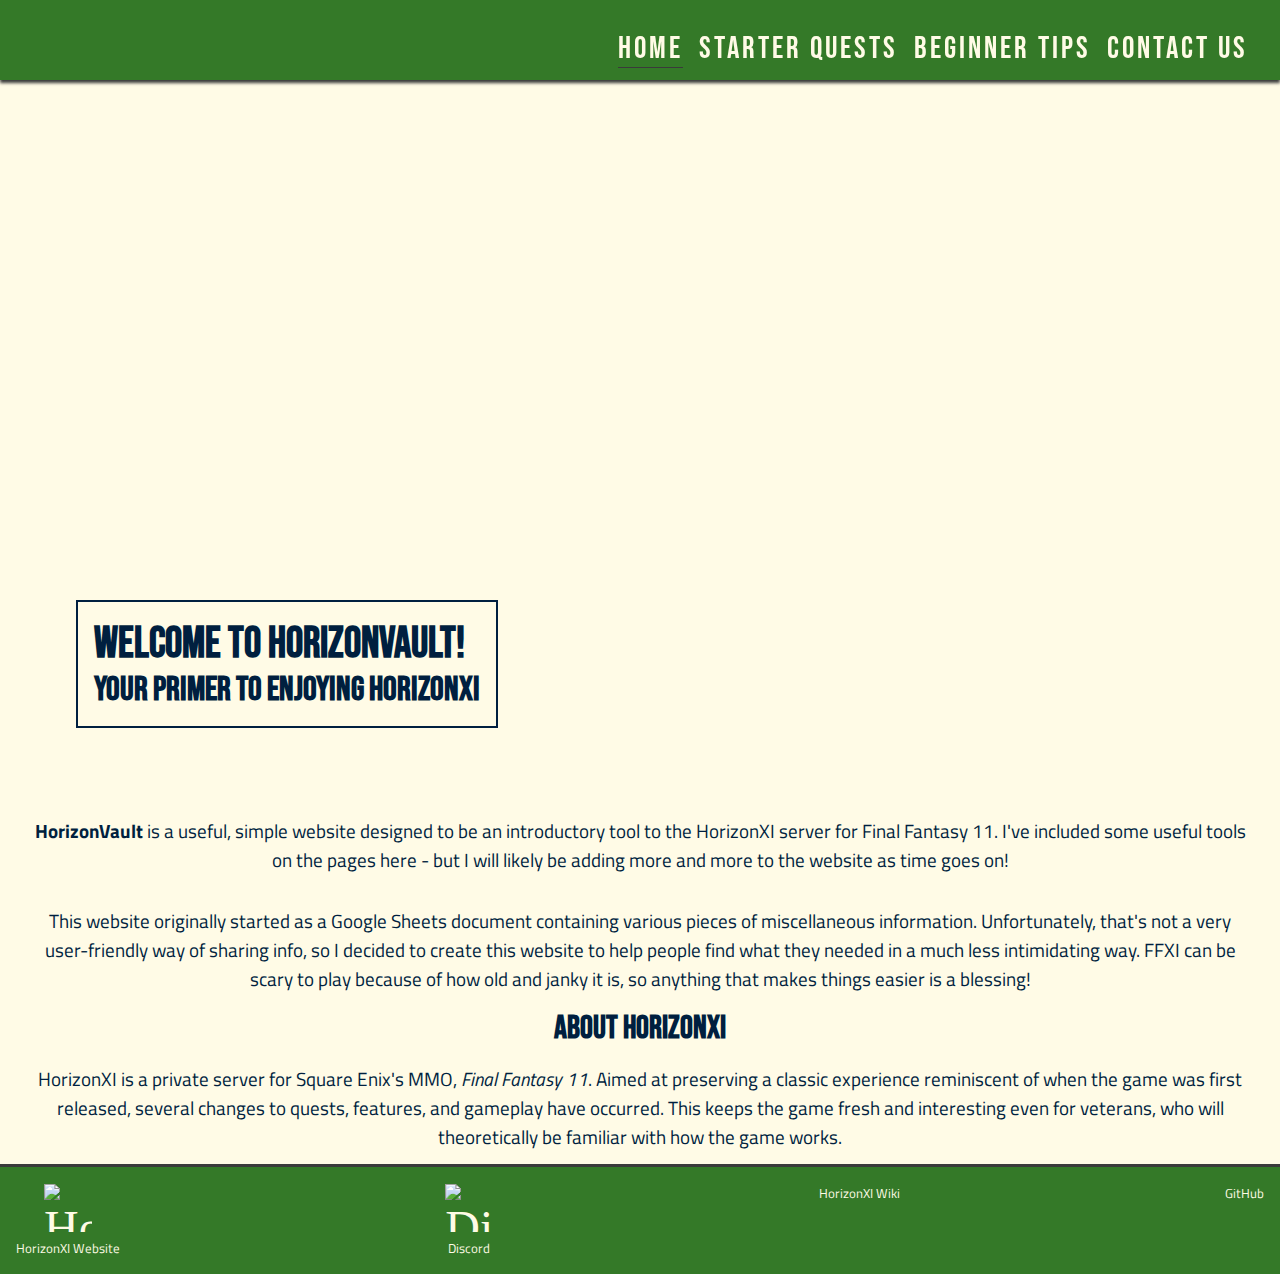
==== index.html @ 56fa9c6a "Editing code for W3C HTML Validation for Starterquests.html" ====
<!DOCTYPE html>
<html lang="en">

<head>
    <!-- Meta Tags inc. Meta Tags for Search Engines -->
    <meta charset="UTF-8">
    <meta name="viewport" content="width=device-width, initial-scale=1.0">
    <meta name="description"
        content="HorizonVault. A repository of knowledge for new players for the FFXI Server, HorizonXI.">
    <meta name="keywords" content="FFXI, Final Fantasy XI, HorizonXI, HorizonXI Information, Gaming">
    <!-- Stylesheet -->
    <link rel="stylesheet" href="assets/css/style.css">
    <!-- Title -->
    <title>HorizonVault</title>
    <!-- Favicon -->
    <link rel="icon" type="image/png" href="assets/favicon/favicon-48x48.png" sizes="48x48">
    <link rel="icon" type="image/svg+xml" href="assets/favicon/favicon.svg">
    <link rel="shortcut icon" href="assets/favicon/favicon.ico">
    <link rel="apple-touch-icon" sizes="180x180" href="assets/favicon/apple-touch-icon.png">
    <meta name="apple-mobile-web-app-title" content="HorizonVault">
    <link rel="manifest" href="assets/favicon/site.webmanifest">
</head>

<body>
    <!-- Header -->
    <header>
        <div class="horizonvault-logo"><a href="index.html"
                aria-label="Click here to go to the homepage for HorizonVault.">HorizonVault</a></div>
        <input type="checkbox" id="nav-toggle" name="nav-toggle" class="hidden-heading">
        <label for="nav-toggle" class="nav-toggle-label"><i class="fa-solid fa-bars"></i></label>
        <nav class="header-nav">
            <ul id="menu">
                <li><a href="index.html" class="active-page"
                        aria-label="Click here to go to the homepage for HorizonVault.">Home</a></li>
                <li><a href="starterquests.html" aria-label="Click here to go to the starter quests page.">Starter
                        Quests</a></li>
                <li><a href="beginnertips.html" aria-label="Click here to go to the beginner tips page.">Beginner
                        Tips</a></li>
                <li><a href="contactus.html" aria-label="Click here to go to the contact us page.">Contact Us</a></li>
            </ul>
        </nav>
    </header>

    <!-- Main Content -->
    <main>
        <section id="hero-image">
            <div class="hero-image-text">
                <h2>Welcome to HorizonVault!</h2>
                <h3>Your Primer to Enjoying HorizonXI</h3>
            </div>
        </section>
        <section id="introduction-text">
            <div class="paragraph-text-center">
                <div class="hidden-heading">
                    <h2>HorizonVault - Introduction</h2>
                </div>
                <p><strong>HorizonVault</strong> is a useful, simple website designed to be an introductory tool to the
                    HorizonXI server
                    for Final Fantasy 11. I've included some useful tools on the pages here - but I will likely be
                    adding more and more to the website as time goes on!</p>
            </div>
            <div class="paragraph-text-center">
                <p>This website originally started as a Google Sheets document containing various pieces of
                    miscellaneous information. Unfortunately, that's not a very user-friendly way of sharing info, so I
                    decided to create this website to help people find what they needed in a much less intimidating way.
                    FFXI can be scary to play because of how old and janky it is, so anything that makes things easier
                    is a blessing!
                </p>
            </div>
        </section>
        <section id="about-horizon">
            <h2>About HorizonXI</h2>
            <div class="paragraph-text-center">
                <p>HorizonXI is a private server for Square Enix's MMO, <em>Final Fantasy 11</em>. Aimed at preserving a
                    classic experience reminiscent of when the game was first released, several changes to quests,
                    features, and gameplay have occurred. This keeps the game fresh and interesting even for veterans,
                    who will theoretically be familiar with how the game works.</p>
            </div>
        </section>
    </main>

    <!-- Footer -->
    <footer>
        <nav class="footer-nav">
            <ul class="footer-menu">
                <li><a href="https://horizonxi.com/" target="_blank"
                        aria-label="Click here to go to the HorizonXI Website (opens in a new tab)"><img
                            src="assets/images/horizon-logo.webp" alt="HorizonXI Logo">
                        <p>HorizonXI Website</p>
                    </a></li>
                <li><a href="https://discord.com/invite/horizonxi" target="_blank"
                        aria-label="Click here to join the HorizonXI Discord (opens in a new tab)"><img
                            src="assets/images/discord-icon.webp" alt="Discord Logo">
                        <p>Discord</p>
                    </a></li>
                <li><a href="https://horizonffxi.wiki/HorizonXI_Wiki" target="_blank"
                        aria-label="Click here to go to the HorizonXI Wiki (opens in a new tab)"><i
                            class="fa-brands fa-wikipedia-w"></i>
                        <p>HorizonXI Wiki</p>
                    </a></li>
                <li><a href="https://github.com/Morgana-S/horizonvault" target="_blank"
                        aria-label="Click here to go to this site's GitHub Page (opens in a new tab)"><i
                            class="fa-brands fa-github"></i>
                        <p>GitHub</p>
                    </a></li>

            </ul>
        </nav>
    </footer>
    <script src="https://kit.fontawesome.com/dedbf6d909.js" crossorigin="anonymous"></script>
</body>
</html>
---- assets/css/style.css ----
/* All Content */
@import url('https://fonts.googleapis.com/css2?family=Bebas+Neue&family=Titillium+Web&display=swap');

* {
    padding: 0;
    margin: 0;
    box-sizing: border-box;
}

/* General Style Rules */
body {
    min-height: 100vh;
    display: flex;
    flex-direction: column;

}

h1,
h2,
h3 {
    font-family: 'Bebas Neue', sans-serif;
}

p {
    font-family: 'Titillium Web', sans-serif;
}

/* Header Style Rules */
header {
    background-color: #347928;
    color: #FFFBE6;
    padding: 0 1rem;
    position: fixed;
    z-index: 99;
    width: 100%;
    display: flex;
    justify-content: space-between;
    align-items: center;
    box-shadow: 0 3px 3px #3a3a3a;
    text-transform: uppercase;
    font-family: 'Bebas Neue', sans-serif;
}

.horizonvault-logo {
    display: flex;
    background: url(../images/hv-logo-blackwhite.webp) no-repeat center center / cover;
    width: 5rem;
    height: 5rem;
    transition: background-image 0.5s ease 0s;
}

/* Hides the text in the HorizonVault Logo link - this allows the logo to change colour while also maintaining ARIA accessibility standards by 
having text in the div for the screen reader to select */
.horizonvault-logo a {
    color: transparent;
}

#menu {
    font-size: 150%;
    letter-spacing: 3px;
    list-style-type: none;
    display: flex;
    flex-direction: column;
    align-items: flex-end;
}

#menu>li {
    margin-bottom: 1rem;
}

#menu a {
    background-color: transparent;
    color: #001F3F;
    text-decoration: none;

}

.active-page {
    border-bottom: 1px solid #3a3a3a;
}

/* Header Nav Styling */
.header-nav {
    position: absolute;
    background-color: #C0EBA6;
    color: #001F3F;
    width: 100%;
    left: 0;
    padding: 1rem 1rem 0;
    box-shadow: 0 2px 2px #3a3a3a;
    display: none;
    top: 100%;
}

/* Header Nav Toggle */
#nav-toggle:checked~.header-nav {
    display: block;
}

#nav-toggle {
    display: none;
}

.nav-toggle-label {
    font-size: 2rem;
}

/* Main Content Style Rules */
main {
    display: flex;
    flex-direction: column;
    align-items: center;
    background-color: #FFFBE6;
    color: #001F3F;
    /* Grows main content to fill entire viewport */
    flex: 1 0 auto;
    margin-top: 80px;
}

/* Hero Image Section */
#hero-image {
    background: url(../images/ffxi-concept-art-hero-image.webp) no-repeat 25% 50%/cover;
    height: 90vh;
    width: 100%;
    position: relative;
}

.hero-image-text {
    position: absolute;
    bottom: 10%;
    left: 3%;
    background-color: #fffbe6af;
    font-size: 180%;
    padding: 0.3rem;
    border: 2px solid #001F3F
}

/* Centered Text for Paragraphs Div */

.paragraph-text-center {
    font-size: larger;
    text-align: center;
    padding: 1rem 2rem;
}

.paragraph-text-center h1 {
    font-size: 300%;
    margin-top: 1rem;
    text-align: center;
}

.paragraph-text-center a {

    text-decoration: underline;
    color: #001F3F;
}

/* Hidden Heading for Introduction Section */

.hidden-heading{
    display: none;
}

/* Styles for the About HorizonXI Section */

#about-horizon h2 {
    font-size: 200%;
    text-align: center;
}

/* Starter Quest Page Styles */

/* Table Formating for Starter Quests Page */

.starting-city-table {
    display: none;
}

.quests-table {
    display: none;
}

/* Beginner Tips Page Styles */
.general-tips-flex {
    display: flex;
    flex-direction: column;
    justify-content: flex-start;
    align-items: center;
    gap: 2rem;
    margin: 1rem;

}


/* "Card Tip Left" Stylings */
.card-tip-left {
    border: 2px solid #001F3F;
    border-radius: 5px;
    background-color: #001F3F;
    color: #FFFBE6;
    text-align: center;
    max-width: 350px;
    align-self: flex-start;
    margin-left: 1rem;
    margin-right: 30%;
}

/* "Card Tip Right" Stylings */
.card-tip-right {
    border: 2px solid #001F3F;
    border-radius: 5px;
    text-align: center;
    max-width: 350px;
    align-self: flex-end;
    margin-right: 1rem;
    margin-left: 30%;
}

/* Mutual "Card Tip" Stylings */

.card-tip-left h2~p,
.card-tip-right h2~p {
    padding: 0.2rem 1rem;
}

.card-tip-left hr,
.card-tip-right hr {
    margin: 0 1rem;
}


/* Contact Us Page Styles */

.form-container {
    display: flex;
    color: #001F3F;
    font-family: 'Titillium Web', sans-serif;
    padding: 1rem;
}

.form-container label,
input,
textarea {
    display: flex;
    align-items: center;
    justify-content: center;
    text-align: center;
    font-size: larger;
    min-width: auto;
}

#form-submit-button {
    background-color: #001F3F;
    color: #FFFBE6;
    width: 5rem;
    font-family: "Bebas Neue", sans-serif;
    text-transform: uppercase;
}

/* Container for Reason for Contact Div to ensure that it aligns with the center of the form container div */
.textarea-container {
    display: flex;
    flex-direction: column;
}

/* Container for Submit Button Div to ensure that it aligns with the cneter of the form container div */

.submit-button-container {
    display: flex;
    flex-direction: column;
    align-items: center;
}



/* Footer Style Rules */
footer {
    background-color: #347928;
    box-shadow: 0px -3px #3a3a3a;

}


.footer-nav {
    width: 100%;
}

.footer-menu {
    display: flex;
    flex-direction: row;
    padding: 1rem;
    justify-content: space-between;
    list-style-type: none;
    font-size: 3rem;
}

.footer-menu li {
    text-align: center;
}

.footer-menu a {
    text-decoration: none;
    color: #FFFBE6;

}

.footer-menu img {
    max-height: 3rem;
    max-width: 3rem;
    vertical-align: text-top;
}

.footer-menu p {
    font-size: small;
}


/* Media Query - Tablets and Larger (768px and up) */
@media screen and (min-width: 768px) {

    /* Header */
    .horizonvault-logo:hover {
        display: flex;
        background: url(../images/hv-logo-blackrainbow.webp) no-repeat center center/cover;
        height: 5rem;
        width: 5rem;

    }

    .header-nav {
        display: block;
        position: relative;
        box-shadow: none;
        width: fit-content;
        padding-right: 1rem;
        background-color: transparent;


    }

    .nav-toggle-label {
        display: none;
    }

    #menu {
        display: flex;
        flex-direction: row;
    }

    #menu>li {
        padding-left: 1rem;
        margin-bottom: 0;
        font-size: 130%;
        color: #FFFBE6;
    }

    #menu a {
        background-color: #347928;
        color: #FFFBE6;
        text-decoration: none;
        transition: background-color 0.5s ease 0s
    }

    #menu a:hover {
        background-color: #27581e;
    }

    /* Main Content */

    /* Hero Image on Index Page */

    #hero-image {
        max-height: 720px;
        max-width: 1200px;


    }

    .hero-image-text {
        padding: 1rem;
    }

    /* Starter Quests Page */

    .starting-city-table {
        display: flex;
        justify-content: center;
    }

    .table-image {
        height: 5rem;
        width: 5rem;
    }

    #mobile-viewport-warning {
        display: none;
    }

    .quests-table {
        display: flex;
        flex-direction: column;
        margin: 2rem;
        align-items: center;
        text-align: center;
        color: #001F3F;
        border: 2px solid #001F3F;
        font-family: 'Titillium Web', sans-serif;
    }

    .quests-table td {
        border: 1px solid #001F3F;
        padding: 3px;
        font-size: medium;
    }

    .quests-table a {
        text-decoration: underline;
        color: #001F3F;
    }

    /* Beginner Tips Page */
    .general-tips-flex {
        width: 80vw;
    }

    .card-tip-left,
    .card-tip-right {
        align-self: center;
        max-width: max-content;
    }

}
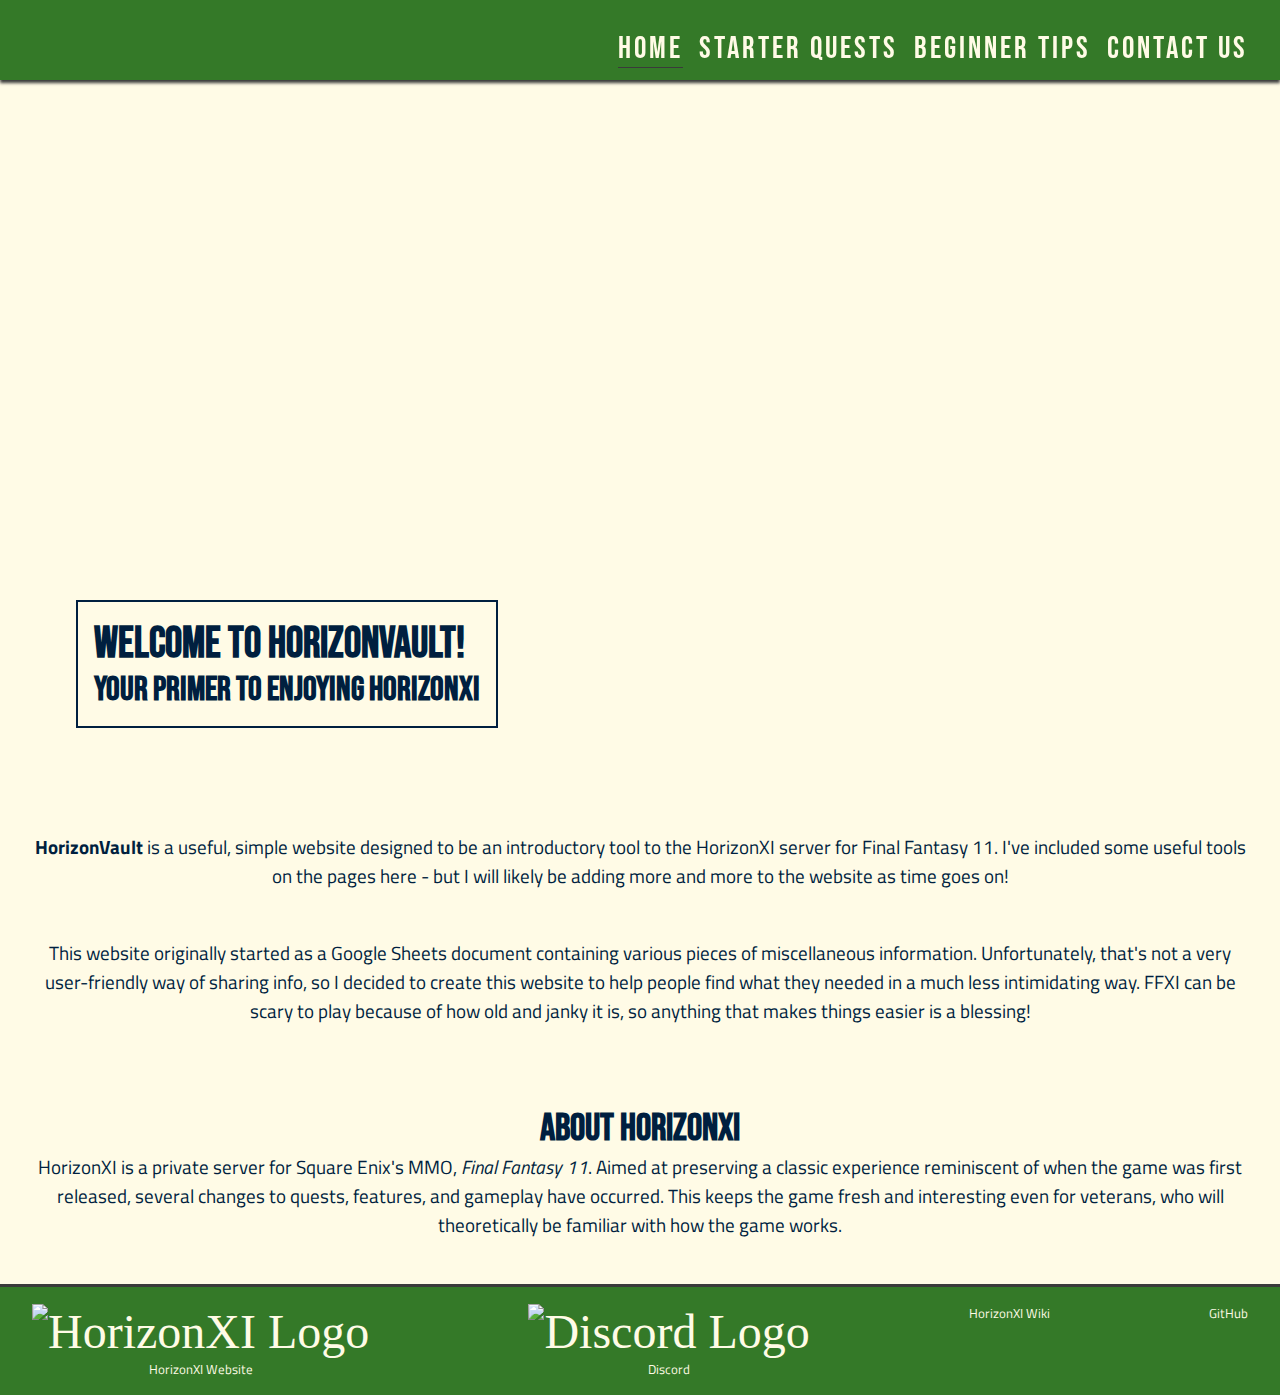
==== commit 35c0c5a8: "Add about-horizon h2 to paragraph-text-center div for consistent styling" ====
--- a/index.html
+++ b/index.html
@@ -5,9 +5,9 @@
     <!-- Meta Tags inc. Meta Tags for Search Engines -->
     <meta charset="UTF-8">
     <meta name="viewport" content="width=device-width, initial-scale=1.0">
-    <meta name="description"
-        content="HorizonVault. A repository of knowledge for new players for the FFXI Server, HorizonXI.">
+    <meta name="description" content="HorizonVault. A repository of knowledge for new players for the FFXI Server, HorizonXI.">
     <meta name="keywords" content="FFXI, Final Fantasy XI, HorizonXI, HorizonXI Information, Gaming">
+    <meta name="author" content="Morgana Stone">
     <!-- Stylesheet -->
     <link rel="stylesheet" href="assets/css/style.css">
     <!-- Title -->
@@ -24,19 +24,27 @@
 <body>
     <!-- Header -->
     <header>
-        <div class="horizonvault-logo"><a href="index.html"
-                aria-label="Click here to go to the homepage for HorizonVault.">HorizonVault</a></div>
+        <div class="horizonvault-logo">
+            <a href="index.html" aria-label="Click here to go to the homepage for HorizonVault.">HorizonVault</a>
+        </div>
         <input type="checkbox" id="nav-toggle" name="nav-toggle" class="hidden-heading">
-        <label for="nav-toggle" class="nav-toggle-label"><i class="fa-solid fa-bars"></i></label>
+        <label for="nav-toggle" class="nav-toggle-label">
+            <i class="fa-solid fa-bars"></i>
+        </label>
         <nav class="header-nav">
             <ul id="menu">
-                <li><a href="index.html" class="active-page"
-                        aria-label="Click here to go to the homepage for HorizonVault.">Home</a></li>
-                <li><a href="starterquests.html" aria-label="Click here to go to the starter quests page.">Starter
-                        Quests</a></li>
-                <li><a href="beginnertips.html" aria-label="Click here to go to the beginner tips page.">Beginner
-                        Tips</a></li>
-                <li><a href="contactus.html" aria-label="Click here to go to the contact us page.">Contact Us</a></li>
+                <li>
+                    <a href="index.html" class="active-page" aria-label="Click here to go to the homepage for HorizonVault.">Home</a>
+                </li>
+                <li>
+                    <a href="starter-quests.html" aria-label="Click here to go to the starter quests page.">Starter Quests</a>
+                </li>
+                <li>
+                    <a href="beginner-tips.html" aria-label="Click here to go to the beginner tips page.">Beginner Tips</a>
+                </li>
+                <li>
+                    <a href="contact-us.html" aria-label="Click here to go to the contact us page.">Contact Us</a>
+                </li>
             </ul>
         </nav>
     </header>
@@ -69,8 +77,8 @@
             </div>
         </section>
         <section id="about-horizon">
-            <h2>About HorizonXI</h2>
             <div class="paragraph-text-center">
+                <h2>About HorizonXI</h2>
                 <p>HorizonXI is a private server for Square Enix's MMO, <em>Final Fantasy 11</em>. Aimed at preserving a
                     classic experience reminiscent of when the game was first released, several changes to quests,
                     features, and gameplay have occurred. This keeps the game fresh and interesting even for veterans,
@@ -83,30 +91,34 @@
     <footer>
         <nav class="footer-nav">
             <ul class="footer-menu">
-                <li><a href="https://horizonxi.com/" target="_blank"
-                        aria-label="Click here to go to the HorizonXI Website (opens in a new tab)"><img
-                            src="assets/images/horizon-logo.webp" alt="HorizonXI Logo">
+                <li>
+                    <a href="https://horizonxi.com/" target="_blank" aria-label="Click here to go to the HorizonXI Website (opens in a new tab)">
+                        <img src="assets/images/horizon-logo.webp" alt="HorizonXI Logo">
                         <p>HorizonXI Website</p>
-                    </a></li>
-                <li><a href="https://discord.com/invite/horizonxi" target="_blank"
-                        aria-label="Click here to join the HorizonXI Discord (opens in a new tab)"><img
-                            src="assets/images/discord-icon.webp" alt="Discord Logo">
+                    </a>
+                </li>
+                <li>
+                    <a href="https://discord.com/invite/horizonxi" target="_blank" aria-label="Click here to join the HorizonXI Discord (opens in a new tab)">
+                        <img src="assets/images/discord-icon.webp" alt="Discord Logo">
                         <p>Discord</p>
-                    </a></li>
-                <li><a href="https://horizonffxi.wiki/HorizonXI_Wiki" target="_blank"
-                        aria-label="Click here to go to the HorizonXI Wiki (opens in a new tab)"><i
-                            class="fa-brands fa-wikipedia-w"></i>
+                    </a>
+                </li>
+                <li>
+                    <a href="https://horizonffxi.wiki/HorizonXI_Wiki" target="_blank" aria-label="Click here to go to the HorizonXI Wiki (opens in a new tab)">
+                        <i class="fa-brands fa-wikipedia-w"></i>
                         <p>HorizonXI Wiki</p>
-                    </a></li>
-                <li><a href="https://github.com/Morgana-S/horizonvault" target="_blank"
-                        aria-label="Click here to go to this site's GitHub Page (opens in a new tab)"><i
-                            class="fa-brands fa-github"></i>
+                    </a>
+                </li>
+                <li>
+                    <a href="https://github.com/Morgana-S/horizonvault" target="_blank" aria-label="Click here to go to this site's GitHub Page (opens in a new tab)">
+                        <i class="fa-brands fa-github"></i>
                         <p>GitHub</p>
-                    </a></li>
-
+                    </a>
+                </li>
             </ul>
         </nav>
     </footer>
     <script src="https://kit.fontawesome.com/dedbf6d909.js" crossorigin="anonymous"></script>
 </body>
+
 </html>--- a/assets/css/style.css
+++ b/assets/css/style.css
@@ -43,7 +43,7 @@
 
 .horizonvault-logo {
     display: flex;
-    background: url(../images/hv-logo-blackwhite.webp) no-repeat center center / cover;
+    background: url('../images/hv-logo-blackwhite.webp') no-repeat center center / cover;
     width: 5rem;
     height: 5rem;
     transition: background-image 0.5s ease 0s;
@@ -119,7 +119,7 @@
 
 /* Hero Image Section */
 #hero-image {
-    background: url(../images/ffxi-concept-art-hero-image.webp) no-repeat 25% 50%/cover;
+    background: url('../images/ffxi-concept-art-hero-image.webp') no-repeat 25% 50%/cover;
     height: 90vh;
     width: 100%;
     position: relative;
@@ -140,12 +140,17 @@
 .paragraph-text-center {
     font-size: larger;
     text-align: center;
-    padding: 1rem 2rem;
+    padding: 0rem 2rem;
+    margin: 2rem 0 3rem 0;
 }
 
 .paragraph-text-center h1 {
     font-size: 300%;
-    margin-top: 1rem;
+    text-align: center;
+}
+
+.paragraph-text-center h2{
+    font-size: 200%;
     text-align: center;
 }
 
@@ -157,18 +162,18 @@
 
 /* Hidden Heading for Introduction Section */
 
-.hidden-heading{
+.hidden-heading {
     display: none;
 }
 
-/* Styles for the About HorizonXI Section */
-
-#about-horizon h2 {
-    font-size: 200%;
-    text-align: center;
-}
-
 /* Starter Quest Page Styles */
+
+/* Whitespace Element at bottom of Starter Quests & Beginner Tips */
+
+.whitespace-element{
+    height: 3rem;
+}
+
 
 /* Table Formating for Starter Quests Page */
 
@@ -218,16 +223,17 @@
 
 /* Mutual "Card Tip" Stylings */
 
-.card-tip-left h2~p,
-.card-tip-right h2~p {
-    padding: 0.2rem 1rem;
+.card-tip-left h2,
+.card-tip-left p,
+.card-tip-right h2,
+.card-tip-right p {
+    padding: 1rem;
 }
 
 .card-tip-left hr,
 .card-tip-right hr {
     margin: 0 1rem;
 }
-
 
 /* Contact Us Page Styles */
 
@@ -296,6 +302,8 @@
 
 .footer-menu li {
     text-align: center;
+    transition: background-color 0.5s ease 0s;
+    padding: 0 1rem;
 }
 
 .footer-menu a {
@@ -305,8 +313,8 @@
 }
 
 .footer-menu img {
-    max-height: 3rem;
-    max-width: 3rem;
+    height: 3rem;
+    width: 3rem;
     vertical-align: text-top;
 }
 
@@ -321,7 +329,7 @@
     /* Header */
     .horizonvault-logo:hover {
         display: flex;
-        background: url(../images/hv-logo-blackrainbow.webp) no-repeat center center/cover;
+        background: url('../images/hv-logo-blackrainbow.webp') no-repeat center center/cover;
         height: 5rem;
         width: 5rem;
 
@@ -429,4 +437,9 @@
         max-width: max-content;
     }
 
+    /* Footer */
+    .footer-menu li:hover {
+        background-color: #27581e;
+    }
+
 }